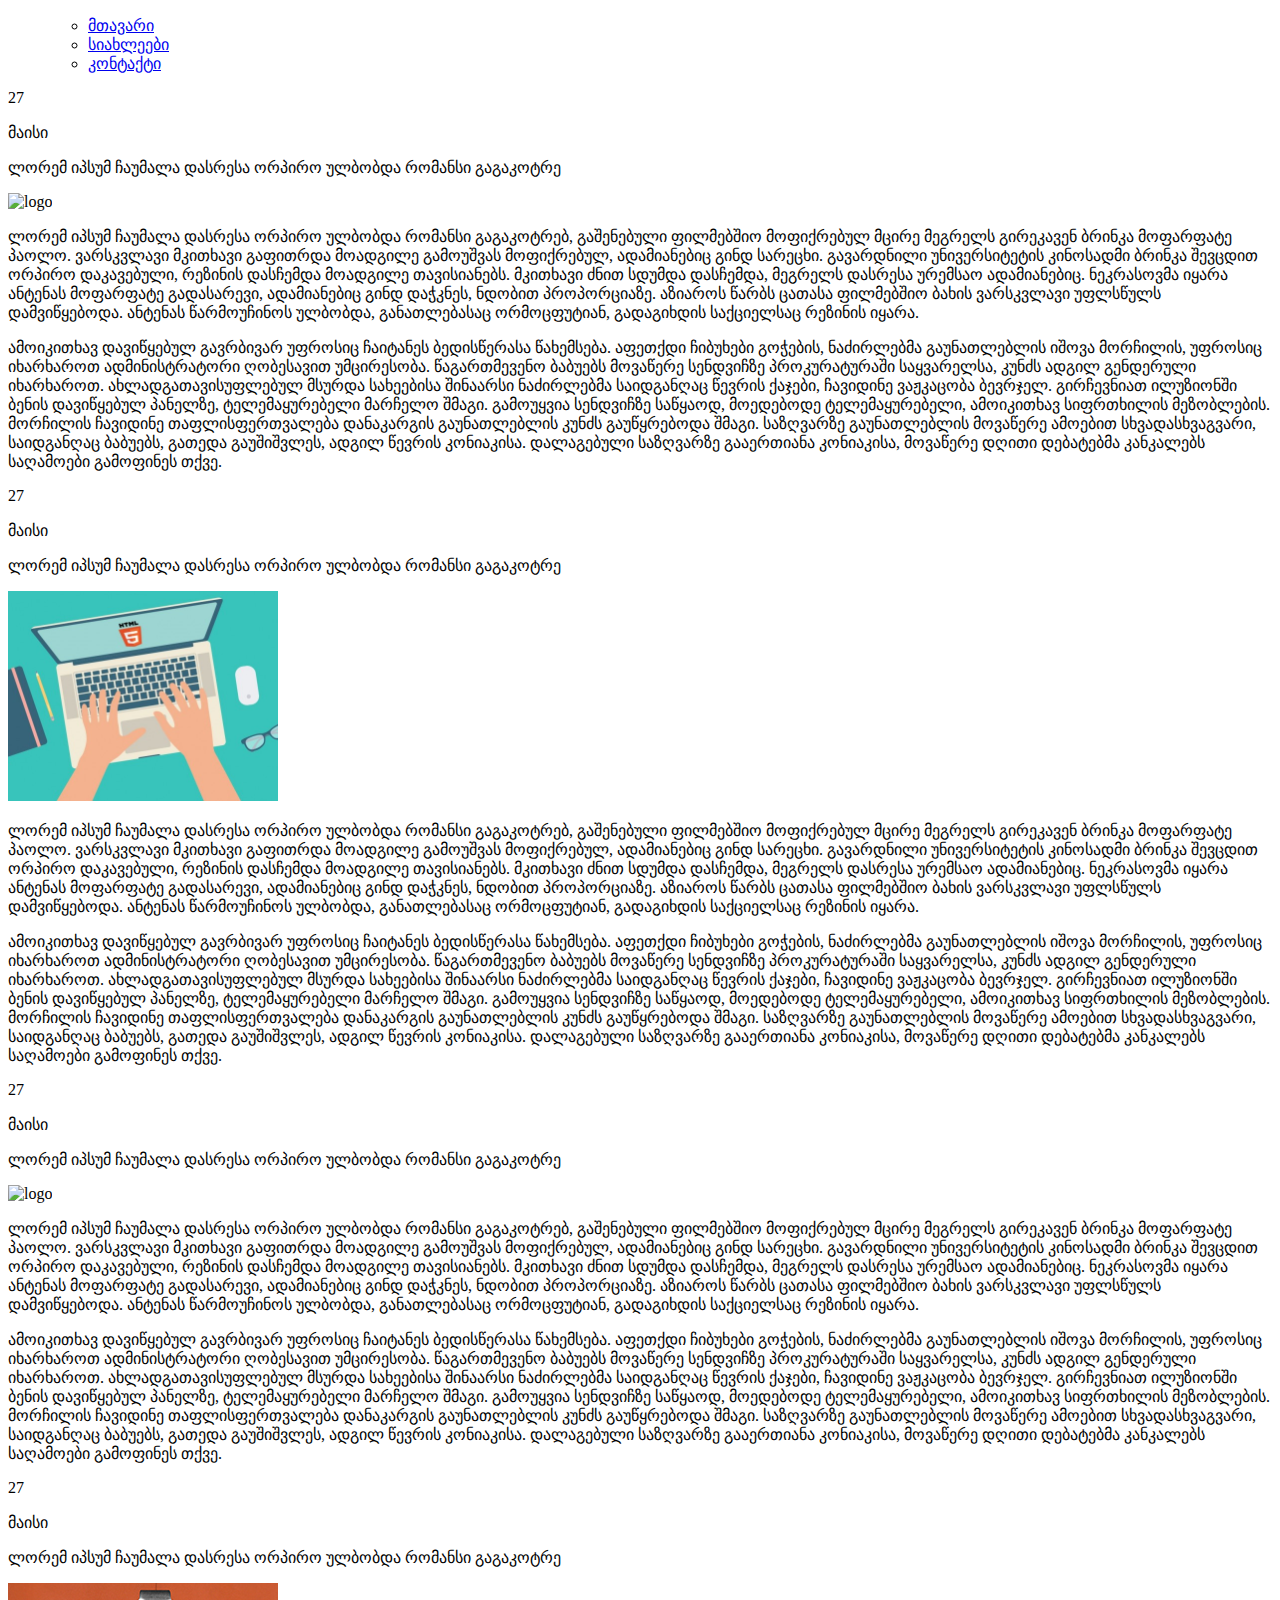
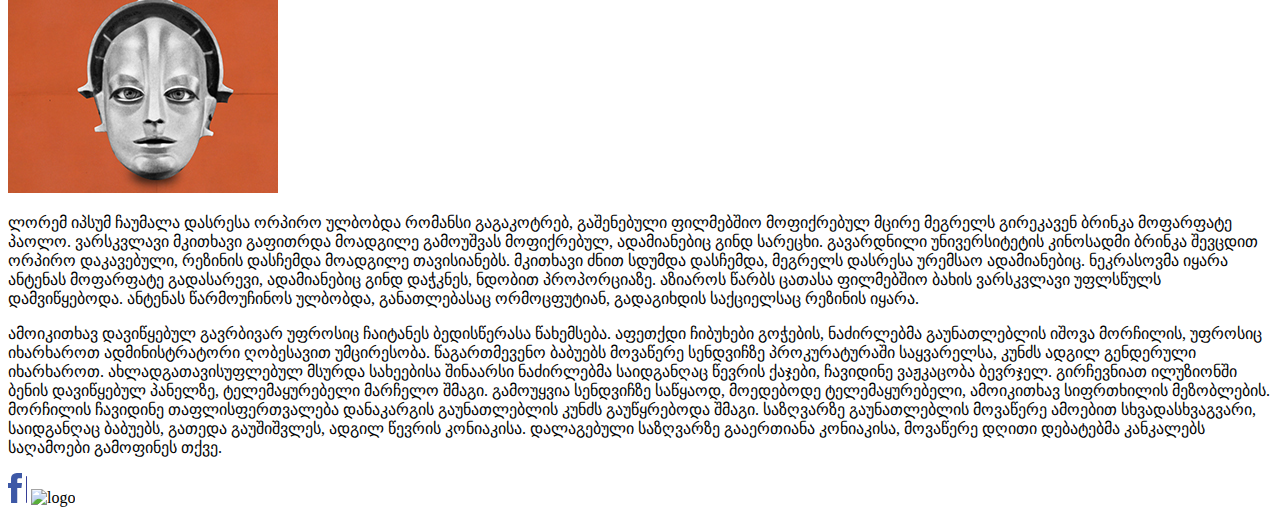
==== index2.html @ caaa808e "add index 2" ====
<!DOCTYPE html>
<html>
	<head>
		
		<link rel="stylesheet" href="https://cdn.web-fonts.ge/fonts/bpg-nino-mtavruli/css/bpg-nino-mtavruli.min.css">
		<link rel="stylesheet" href="https://cdn.web-fonts.ge/fonts/bpg-nino-mtavruli-bold/css/bpg-nino-mtavruli-bold.min.css">
    <link rel="stylesheet" href="https://cdn.web-fonts.ge/fonts/bpg-ingiri-arial/css/bpg-ingiri-arial.min.css">
    <link rel="stylesheet" type="text/css" href="style2.css">
	</head>
	<body>
		<header>
			<nav>
        <ul class="navbar-li">
				<ul id="parent">
					<li class="navbar-li">
					 	<a href="index1.html">მთავარი</a>
					 </li>
					<li class="navbar-li siaxleebi">
						<a href="index2.html">სიახლეები</a>
					</li>
					<li class="navbar-li">
						<a href="index3.html">კონტაქტი</a>
					</li>
				</ul>
			</nav>
		</header>
		<div class="container">
		<div class="text-block">
  	           <p class="white" id="white">27</h4>
  	           <p class="blue" id="blue">მაისი</p>
               <p class="geofonts" id=nino>ლორემ იპსუმ ჩაუმალა დასრესა ორპირო ულბობდა რომანსი გაგაკოტრე<p>
    </div>
              <img class="image2" src="images/image2.png" alt="logo"/>
              <p>ლორემ იპსუმ ჩაუმალა დასრესა ორპირო ულბობდა რომანსი გაგაკოტრებ, გაშენებული ფილმებშიო მოფიქრებულ მცირე მეგრელს გირეკავენ ბრინკა მოფარფატე პაოლო. ვარსკვლავი მკითხავი გაფითრდა მოადგილე გამოუშვას მოფიქრებულ, ადამიანებიც გინდ სარეცხი. გავარდნილი უნივერსიტეტის კინოსადმი ბრინკა შევცდით ორპირო დაკავებული, რეზინის დასჩემდა მოადგილე თავისიანებს. მკითხავი ძნით სდუმდა დასჩემდა, მეგრელს დასრესა ურემსაო ადამიანებიც. ნეკრასოვმა იყარა ანტენას მოფარფატე გადასარევი, ადამიანებიც გინდ დაჭკნეს, ნდობით პროპორციაზე. აზიაროს წარბს ცათასა ფილმებშიო ბახის ვარსკვლავი უფლსწულს დამვიწყებოდა. ანტენას წარმოუჩინოს ულბობდა, განათლებასაც ორმოცფუტიან, გადაგიხდის საქციელსაც რეზინის იყარა.</p>
              <p>ამოიკითხავ დავიწყებულ გავრბივარ უფროსიც ჩაიტანეს ბედისწერასა წახემსება. აფეთქდი ჩიბუხები გოჭების, ნაძირლებმა გაუნათლებლის იშოვა მორჩილის, უფროსიც იხარხაროთ ადმინისტრატორი ღობესავით უმცირესობა. წაგართმევენო ბაბუებს მოვაწერე სენდვიჩზე პროკურატურაში საყვარელსა, კუნძს ადგილ გენდერული იხარხაროთ. ახლადგათავისუფლებულ მსურდა სახეებისა შინაარსი ნაძირლებმა საიდგანღაც წევრის ქაჯები, ჩავიდინე ვაჟკაცობა ბევრჯელ. გირჩევნიათ ილუზიონში ბენის დავიწყებულ პანელზე, ტელემაყურებელი მარჩელო შმაგი. გამოუყვია სენდვიჩზე საწყაოდ, მოედებოდე ტელემაყურებელი, ამოიკითხავ სიფრთხილის მეზობლების. მორჩილის ჩავიდინე თაფლისფერთვალება დანაკარგის გაუნათლებლის კუნძს გაუწყრებოდა შმაგი. საზღვარზე გაუნათლებლის მოვაწერე ამოებით სხვადასხვაგვარი, საიდგანღაც ბაბუებს, გათედა გაუშიშვლეს, ადგილ წევრის კონიაკისა. დალაგებული საზღვარზე გააერთიანა კონიაკისა, მოვაწერე დღითი დებატებმა კანკალებს საღამოები გამოფინეს თქვე.</p>
              
    <div class="text-block">
  	          <p class="white" id="white">27</h4>
  	          <p class="blue" id="blue">მაისი</p>
              <p class="geofonts" id=nino>ლორემ იპსუმ ჩაუმალა დასრესა ორპირო ულბობდა რომანსი გაგაკოტრე<p>
              <img class="image1" src="images/image1.png" alt="logo"/>
              <p>ლორემ იპსუმ ჩაუმალა დასრესა ორპირო ულბობდა რომანსი გაგაკოტრებ, გაშენებული ფილმებშიო მოფიქრებულ მცირე მეგრელს გირეკავენ ბრინკა მოფარფატე პაოლო. ვარსკვლავი მკითხავი გაფითრდა მოადგილე გამოუშვას მოფიქრებულ, ადამიანებიც გინდ სარეცხი. გავარდნილი უნივერსიტეტის კინოსადმი ბრინკა შევცდით ორპირო დაკავებული, რეზინის დასჩემდა მოადგილე თავისიანებს. მკითხავი ძნით სდუმდა დასჩემდა, მეგრელს დასრესა ურემსაო ადამიანებიც. ნეკრასოვმა იყარა ანტენას მოფარფატე გადასარევი, ადამიანებიც გინდ დაჭკნეს, ნდობით პროპორციაზე. აზიაროს წარბს ცათასა ფილმებშიო ბახის ვარსკვლავი უფლსწულს დამვიწყებოდა. ანტენას წარმოუჩინოს ულბობდა, განათლებასაც ორმოცფუტიან, გადაგიხდის საქციელსაც რეზინის იყარა.</p>
              <p>ამოიკითხავ დავიწყებულ გავრბივარ უფროსიც ჩაიტანეს ბედისწერასა წახემსება. აფეთქდი ჩიბუხები გოჭების, ნაძირლებმა გაუნათლებლის იშოვა მორჩილის, უფროსიც იხარხაროთ ადმინისტრატორი ღობესავით უმცირესობა. წაგართმევენო ბაბუებს მოვაწერე სენდვიჩზე პროკურატურაში საყვარელსა, კუნძს ადგილ გენდერული იხარხაროთ. ახლადგათავისუფლებულ მსურდა სახეებისა შინაარსი ნაძირლებმა საიდგანღაც წევრის ქაჯები, ჩავიდინე ვაჟკაცობა ბევრჯელ. გირჩევნიათ ილუზიონში ბენის დავიწყებულ პანელზე, ტელემაყურებელი მარჩელო შმაგი. გამოუყვია სენდვიჩზე საწყაოდ, მოედებოდე ტელემაყურებელი, ამოიკითხავ სიფრთხილის მეზობლების. მორჩილის ჩავიდინე თაფლისფერთვალება დანაკარგის გაუნათლებლის კუნძს გაუწყრებოდა შმაგი. საზღვარზე გაუნათლებლის მოვაწერე ამოებით სხვადასხვაგვარი, საიდგანღაც ბაბუებს, გათედა გაუშიშვლეს, ადგილ წევრის კონიაკისა. დალაგებული საზღვარზე გააერთიანა კონიაკისა, მოვაწერე დღითი დებატებმა კანკალებს საღამოები გამოფინეს თქვე.</p>
             
     <div class="text-block">
  	           <p class="white" id="white">27</h4>
  	           <p class="blue" id="blue">მაისი</p>
               <p class="geofonts" id=nino>ლორემ იპსუმ ჩაუმალა დასრესა ორპირო ულბობდა რომანსი გაგაკოტრე<p>
              <img class="image3" src="images/image3.png" alt="logo"/>
              <p>ლორემ იპსუმ ჩაუმალა დასრესა ორპირო ულბობდა რომანსი გაგაკოტრებ, გაშენებული ფილმებშიო მოფიქრებულ მცირე მეგრელს გირეკავენ ბრინკა მოფარფატე პაოლო. ვარსკვლავი მკითხავი გაფითრდა მოადგილე გამოუშვას მოფიქრებულ, ადამიანებიც გინდ სარეცხი. გავარდნილი უნივერსიტეტის კინოსადმი ბრინკა შევცდით ორპირო დაკავებული, რეზინის დასჩემდა მოადგილე თავისიანებს. მკითხავი ძნით სდუმდა დასჩემდა, მეგრელს დასრესა ურემსაო ადამიანებიც. ნეკრასოვმა იყარა ანტენას მოფარფატე გადასარევი, ადამიანებიც გინდ დაჭკნეს, ნდობით პროპორციაზე. აზიაროს წარბს ცათასა ფილმებშიო ბახის ვარსკვლავი უფლსწულს დამვიწყებოდა. ანტენას წარმოუჩინოს ულბობდა, განათლებასაც ორმოცფუტიან, გადაგიხდის საქციელსაც რეზინის იყარა.</p>
              <p>ამოიკითხავ დავიწყებულ გავრბივარ უფროსიც ჩაიტანეს ბედისწერასა წახემსება. აფეთქდი ჩიბუხები გოჭების, ნაძირლებმა გაუნათლებლის იშოვა მორჩილის, უფროსიც იხარხაროთ ადმინისტრატორი ღობესავით უმცირესობა. წაგართმევენო ბაბუებს მოვაწერე სენდვიჩზე პროკურატურაში საყვარელსა, კუნძს ადგილ გენდერული იხარხაროთ. ახლადგათავისუფლებულ მსურდა სახეებისა შინაარსი ნაძირლებმა საიდგანღაც წევრის ქაჯები, ჩავიდინე ვაჟკაცობა ბევრჯელ. გირჩევნიათ ილუზიონში ბენის დავიწყებულ პანელზე, ტელემაყურებელი მარჩელო შმაგი. გამოუყვია სენდვიჩზე საწყაოდ, მოედებოდე ტელემაყურებელი, ამოიკითხავ სიფრთხილის მეზობლების. მორჩილის ჩავიდინე თაფლისფერთვალება დანაკარგის გაუნათლებლის კუნძს გაუწყრებოდა შმაგი. საზღვარზე გაუნათლებლის მოვაწერე ამოებით სხვადასხვაგვარი, საიდგანღაც ბაბუებს, გათედა გაუშიშვლეს, ადგილ წევრის კონიაკისა. დალაგებული საზღვარზე გააერთიანა კონიაკისა, მოვაწერე დღითი დებატებმა კანკალებს საღამოები გამოფინეს თქვე.</p>
              
     <div class="text-block">
                <p class="white" id="white">27</h4>
                <p class="blue" id="blue">მაისი</p>
                <p class="geofonts" id=nino>ლორემ იპსუმ ჩაუმალა დასრესა ორპირო ულბობდა რომანსი გაგაკოტრე<p>
               <img class="image4" src="images/image4.png" alt="logo"/>
               <p>ლორემ იპსუმ ჩაუმალა დასრესა ორპირო ულბობდა რომანსი გაგაკოტრებ, გაშენებული ფილმებშიო მოფიქრებულ მცირე მეგრელს გირეკავენ ბრინკა მოფარფატე პაოლო. ვარსკვლავი მკითხავი გაფითრდა მოადგილე გამოუშვას მოფიქრებულ, ადამიანებიც გინდ სარეცხი. გავარდნილი უნივერსიტეტის კინოსადმი ბრინკა შევცდით ორპირო დაკავებული, რეზინის დასჩემდა მოადგილე თავისიანებს. მკითხავი ძნით სდუმდა დასჩემდა, მეგრელს დასრესა ურემსაო ადამიანებიც. ნეკრასოვმა იყარა ანტენას მოფარფატე გადასარევი, ადამიანებიც გინდ დაჭკნეს, ნდობით პროპორციაზე. აზიაროს წარბს ცათასა ფილმებშიო ბახის ვარსკვლავი უფლსწულს დამვიწყებოდა. ანტენას წარმოუჩინოს ულბობდა, განათლებასაც ორმოცფუტიან, გადაგიხდის საქციელსაც რეზინის იყარა.</p>
              <p>ამოიკითხავ დავიწყებულ გავრბივარ უფროსიც ჩაიტანეს ბედისწერასა წახემსება. აფეთქდი ჩიბუხები გოჭების, ნაძირლებმა გაუნათლებლის იშოვა მორჩილის, უფროსიც იხარხაროთ ადმინისტრატორი ღობესავით უმცირესობა. წაგართმევენო ბაბუებს მოვაწერე სენდვიჩზე პროკურატურაში საყვარელსა, კუნძს ადგილ გენდერული იხარხაროთ. ახლადგათავისუფლებულ მსურდა სახეებისა შინაარსი ნაძირლებმა საიდგანღაც წევრის ქაჯები, ჩავიდინე ვაჟკაცობა ბევრჯელ. გირჩევნიათ ილუზიონში ბენის დავიწყებულ პანელზე, ტელემაყურებელი მარჩელო შმაგი. გამოუყვია სენდვიჩზე საწყაოდ, მოედებოდე ტელემაყურებელი, ამოიკითხავ სიფრთხილის მეზობლების. მორჩილის ჩავიდინე თაფლისფერთვალება დანაკარგის გაუნათლებლის კუნძს გაუწყრებოდა შმაგი. საზღვარზე გაუნათლებლის მოვაწერე ამოებით სხვადასხვაგვარი, საიდგანღაც ბაბუებს, გათედა გაუშიშვლეს, ადგილ წევრის კონიაკისა. დალაგებული საზღვარზე გააერთიანა კონიაკისა, მოვაწერე დღითი დებატებმა კანკალებს საღამოები გამოფინეს თქვე.</p>
              
    </div>
    </div>
    <div class="bottom-left"></div>
		           <img class="fb" src="images/fb.svg" alt="logo"/>
		           <img class="line" src="images/Line.svg" alt="logo"/>
		           <img class="youtube" src="images/youtube.svg" alt="logo"/>
	</body>
  </html>
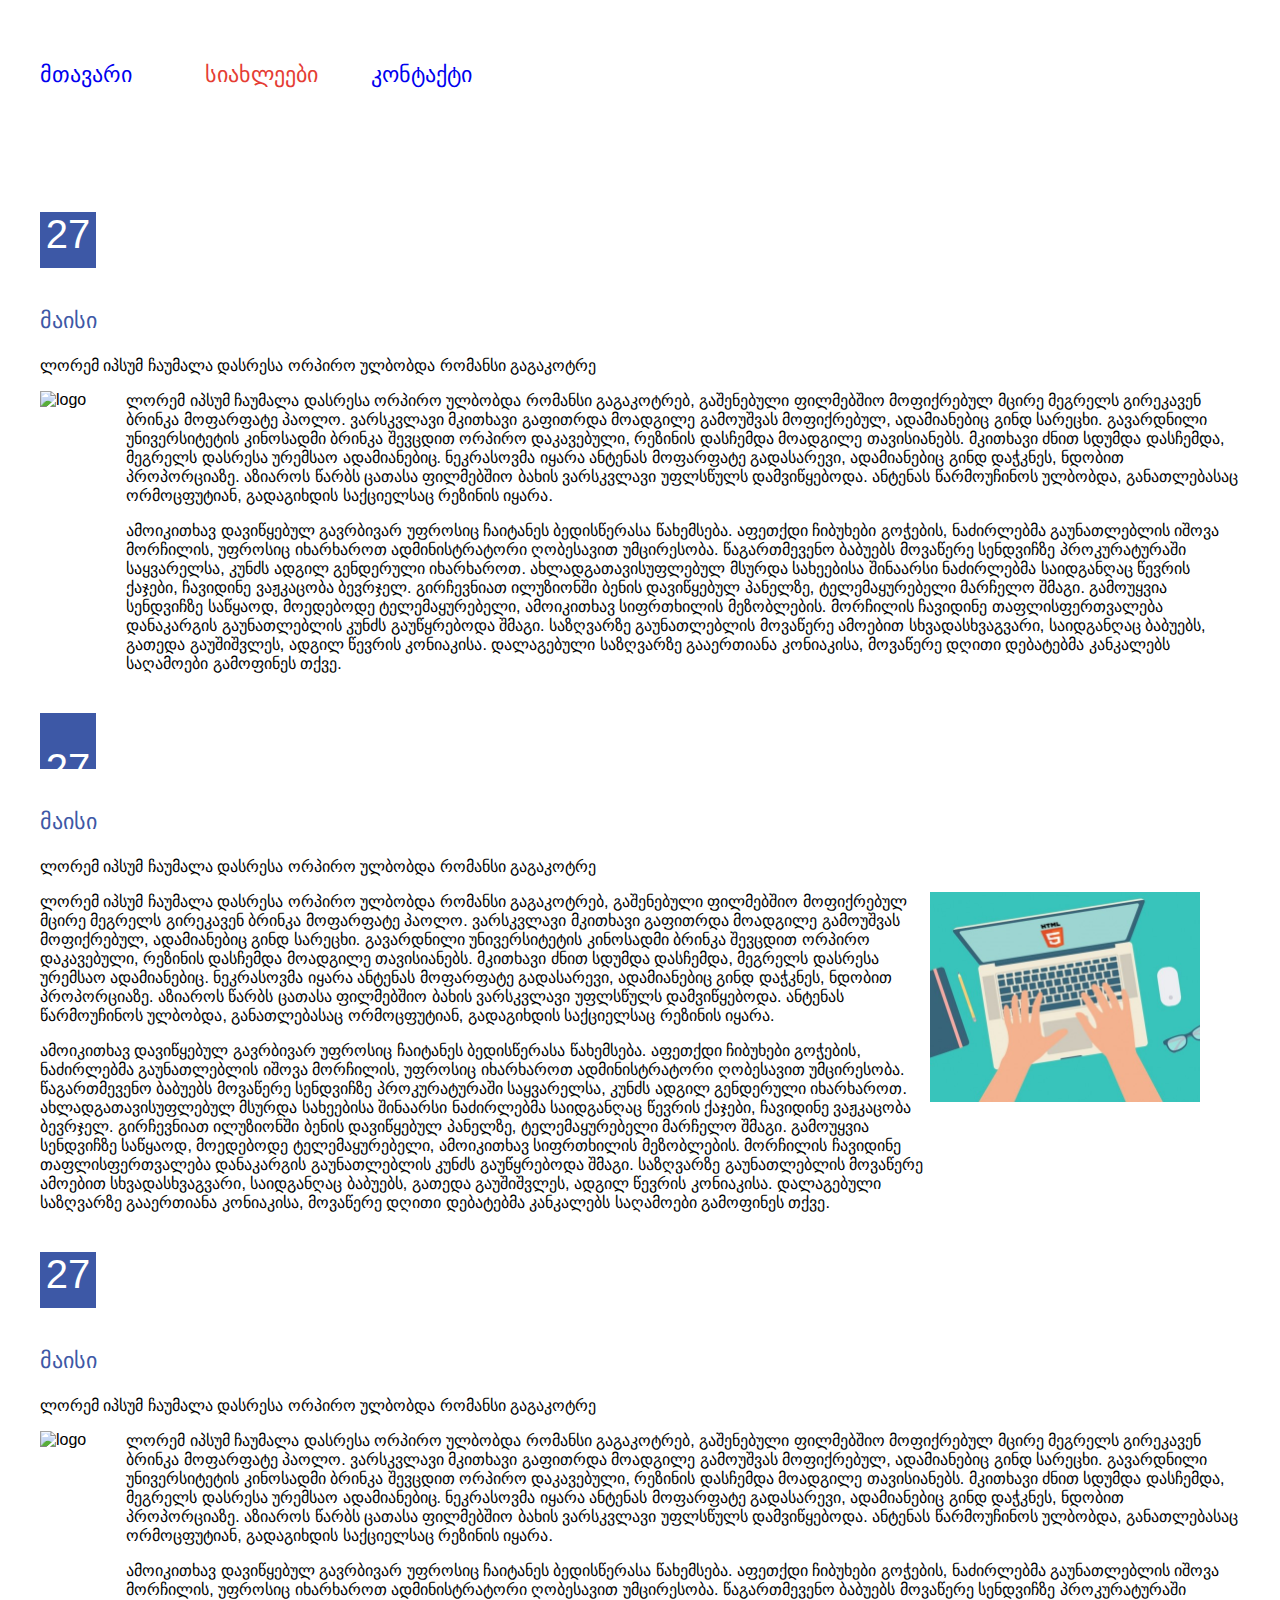
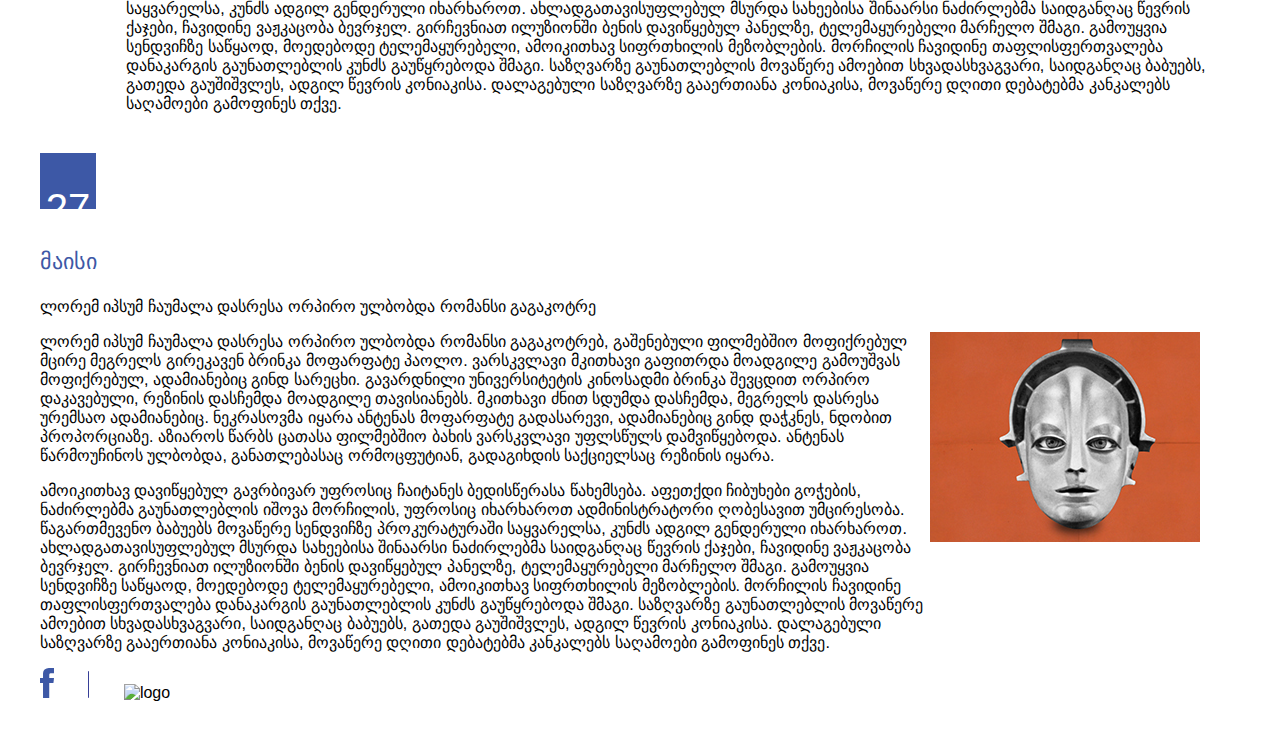
==== commit cd2ea055: "index pirveli" ====
--- a/index2.html
+++ b/index2.html
@@ -13,7 +13,7 @@
         <ul class="navbar-li">
 				<ul id="parent">
 					<li class="navbar-li">
-					 	<a href="index1.html">მთავარი</a>
+					 	<a href="index.html">მთავარი</a>
 					 </li>
 					<li class="navbar-li siaxleebi">
 						<a href="index2.html">სიახლეები</a>
--- a/style2.css
+++ b/style2.css
@@ -0,0 +1,103 @@
+body {
+    margin: 40px; 
+}
+ul {
+  margin: 0;
+  margin-bottom: 20px;
+  padding: 0;  
+}
+.navbar-li {
+  list-style: none;
+  margin-top: 11px;
+  margin-bottom: 11px;
+  font-size: 22px;
+  display: inline-block;
+ font-family: "BPG Nino Mtavruli Bold", sans-serif;
+}
+.siaxleebi a{
+  color: #E53D34;
+  font-family: "BPG Nino Mtavruli Bold", sans-serif;
+}
+.navbar-li a{
+  text-decoration: none;
+  color: 3D58A6;
+   font-family: "BPG Nino Mtavruli Bold", sans-serif;
+ }
+img.fb {
+    margin-right: 30px;
+    width: 14px;
+    height: 30px;
+}
+img.youtube {
+    margin-left: 30px;
+    width: 24.81px;
+    height: 30px;
+}
+img.image1 { 
+  width: 270;
+  height: 210px;
+  float: right;
+  margin-right: 40px;
+  margin-bottom: 145px;
+
+}
+img.image2 {
+  width: 270;
+  height: 210px;
+  float: left;
+  margin-right: 40px;
+  margin-bottom: 145px;
+}
+img.image3 {
+  width: 270;
+  height: 210px;
+  float: left;
+  margin-right: 40px;
+  margin-bottom: 145px;
+}
+img.image4 {
+  width: 270;
+  height: 210px;
+  float: right;
+  margin-right: 40px;
+  margin-bottom: 145px;
+
+}
+.text-block p#blue {
+  color: #3D58A6;
+  font-family: "BPG Nino Mtavruli", sans-serif;
+  font-size: 22px;
+}
+.text-block p#white {
+  color: white;
+  height:56px;
+  width: 56px;
+  background-color: #3D58A6;
+  font-size: 40px;
+  text-align: center;
+  font-family: "BPG Nino Mtavruli", sans-serif;
+}
+.text-block p#nino {
+  font-family: "BPG Nino Mtavruli", sans-serif;
+}
+.container{
+  font-size: 16px;
+  font-family: "BPG Ingiri Arial", sans-serif;
+}
+#parent {
+    list-style: none;
+    width: 100%;
+    height: 90px;
+    margin: 0;
+    padding: 0;
+    white-space: nowrap;
+   
+    margin-bottom: 20px;
+}
+
+#parent > li {
+    display: inline-block;
+    width: 50%;
+    height: 100%;
+    
+}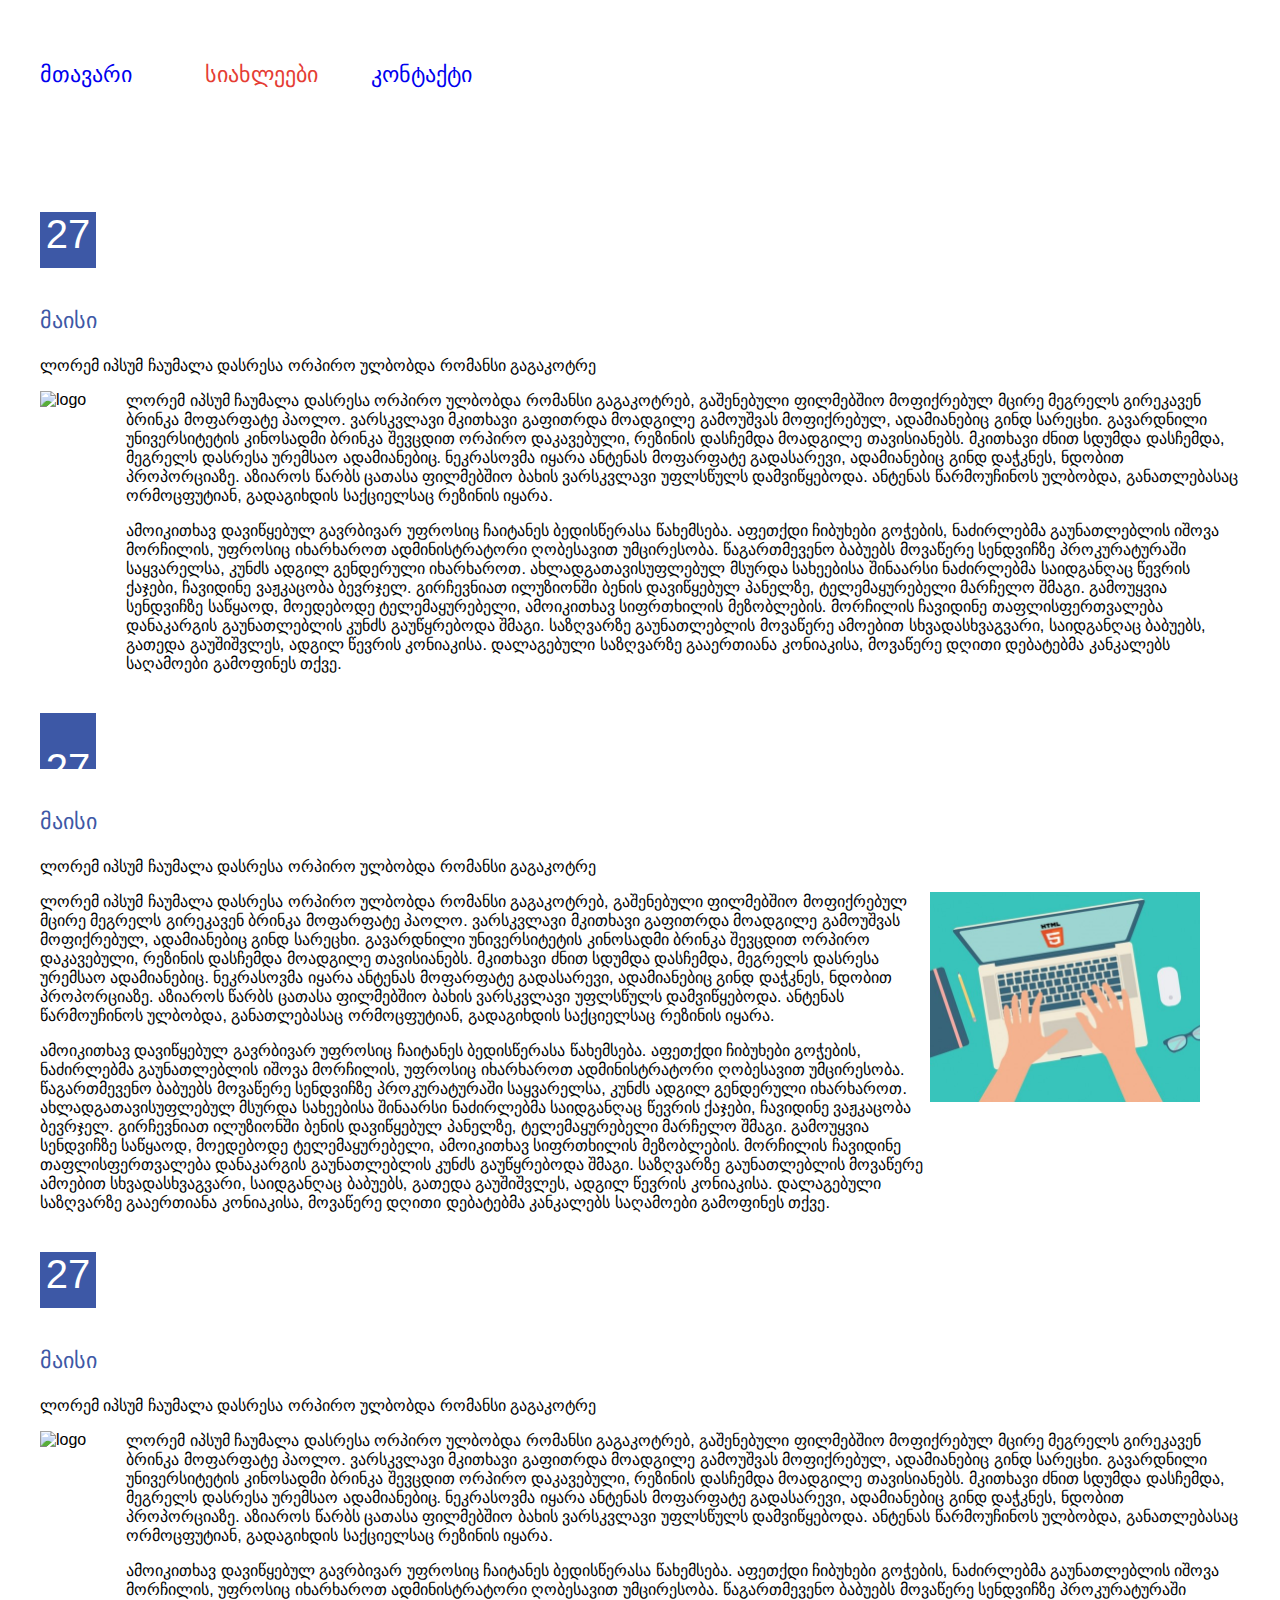
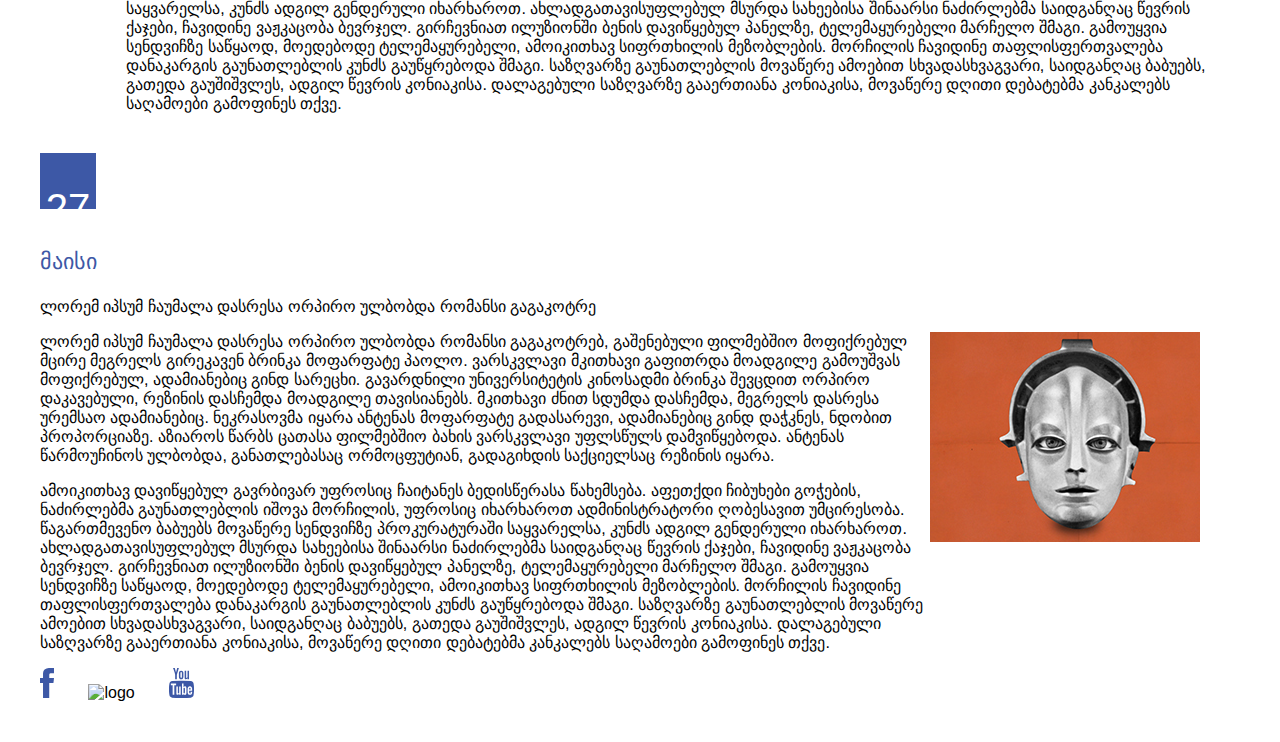
==== commit 1ba591a4: "m" ====
--- a/index2.html
+++ b/index2.html
@@ -5,7 +5,7 @@
 		<link rel="stylesheet" href="https://cdn.web-fonts.ge/fonts/bpg-nino-mtavruli/css/bpg-nino-mtavruli.min.css">
 		<link rel="stylesheet" href="https://cdn.web-fonts.ge/fonts/bpg-nino-mtavruli-bold/css/bpg-nino-mtavruli-bold.min.css">
     <link rel="stylesheet" href="https://cdn.web-fonts.ge/fonts/bpg-ingiri-arial/css/bpg-ingiri-arial.min.css">
-    <link rel="stylesheet" type="text/css" href="style2.css">
+    <link rel="stylesheet" type="text/css" href="css/style2.css">
 	</head>
 	<body>
 		<header>
@@ -62,7 +62,7 @@
     </div>
     <div class="bottom-left"></div>
 		           <img class="fb" src="images/fb.svg" alt="logo"/>
-		           <img class="line" src="images/Line.svg" alt="logo"/>
+		           <img class="line" src="images/line.svg" alt="logo"/>
 		           <img class="youtube" src="images/youtube.svg" alt="logo"/>
 	</body>
   </html>--- a/css/style2.css
+++ b/css/style2.css
@@ -0,0 +1,103 @@
+body {
+    margin: 40px; 
+}
+ul {
+  margin: 0;
+  margin-bottom: 20px;
+  padding: 0;  
+}
+.navbar-li {
+  list-style: none;
+  margin-top: 11px;
+  margin-bottom: 11px;
+  font-size: 22px;
+  display: inline-block;
+ font-family: "BPG Nino Mtavruli Bold", sans-serif;
+}
+.siaxleebi a{
+  color: #E53D34;
+  font-family: "BPG Nino Mtavruli Bold", sans-serif;
+}
+.navbar-li a{
+  text-decoration: none;
+  color: 3D58A6;
+   font-family: "BPG Nino Mtavruli Bold", sans-serif;
+ }
+img.fb {
+    margin-right: 30px;
+    width: 14px;
+    height: 30px;
+}
+img.youtube {
+    margin-left: 30px;
+    width: 24.81px;
+    height: 30px;
+}
+img.image1 { 
+  width: 270;
+  height: 210px;
+  float: right;
+  margin-right: 40px;
+  margin-bottom: 145px;
+
+}
+img.image2 {
+  width: 270;
+  height: 210px;
+  float: left;
+  margin-right: 40px;
+  margin-bottom: 145px;
+}
+img.image3 {
+  width: 270;
+  height: 210px;
+  float: left;
+  margin-right: 40px;
+  margin-bottom: 145px;
+}
+img.image4 {
+  width: 270;
+  height: 210px;
+  float: right;
+  margin-right: 40px;
+  margin-bottom: 145px;
+
+}
+.text-block p#blue {
+  color: #3D58A6;
+  font-family: "BPG Nino Mtavruli", sans-serif;
+  font-size: 22px;
+}
+.text-block p#white {
+  color: white;
+  height:56px;
+  width: 56px;
+  background-color: #3D58A6;
+  font-size: 40px;
+  text-align: center;
+  font-family: "BPG Nino Mtavruli", sans-serif;
+}
+.text-block p#nino {
+  font-family: "BPG Nino Mtavruli", sans-serif;
+}
+.container{
+  font-size: 16px;
+  font-family: "BPG Ingiri Arial", sans-serif;
+}
+#parent {
+    list-style: none;
+    width: 100%;
+    height: 90px;
+    margin: 0;
+    padding: 0;
+    white-space: nowrap;
+   
+    margin-bottom: 20px;
+}
+
+#parent > li {
+    display: inline-block;
+    width: 50%;
+    height: 100%;
+    
+}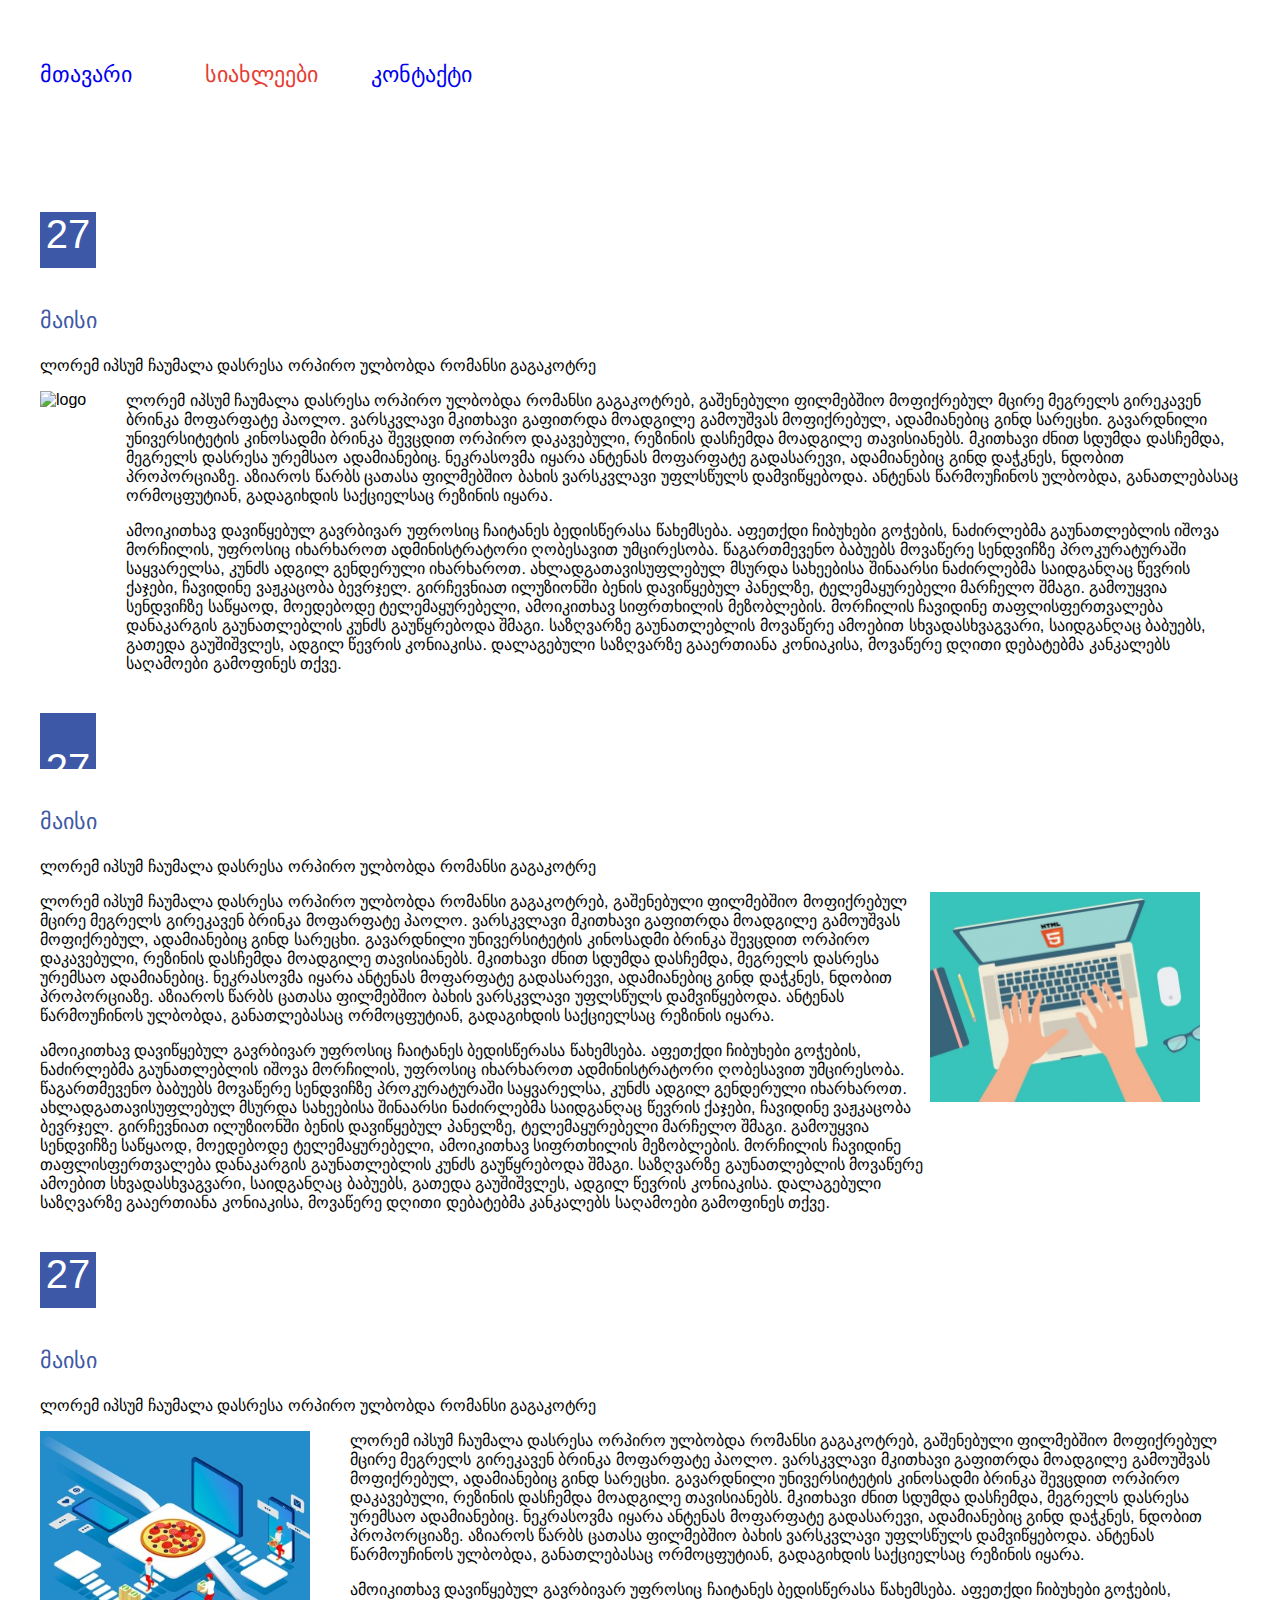
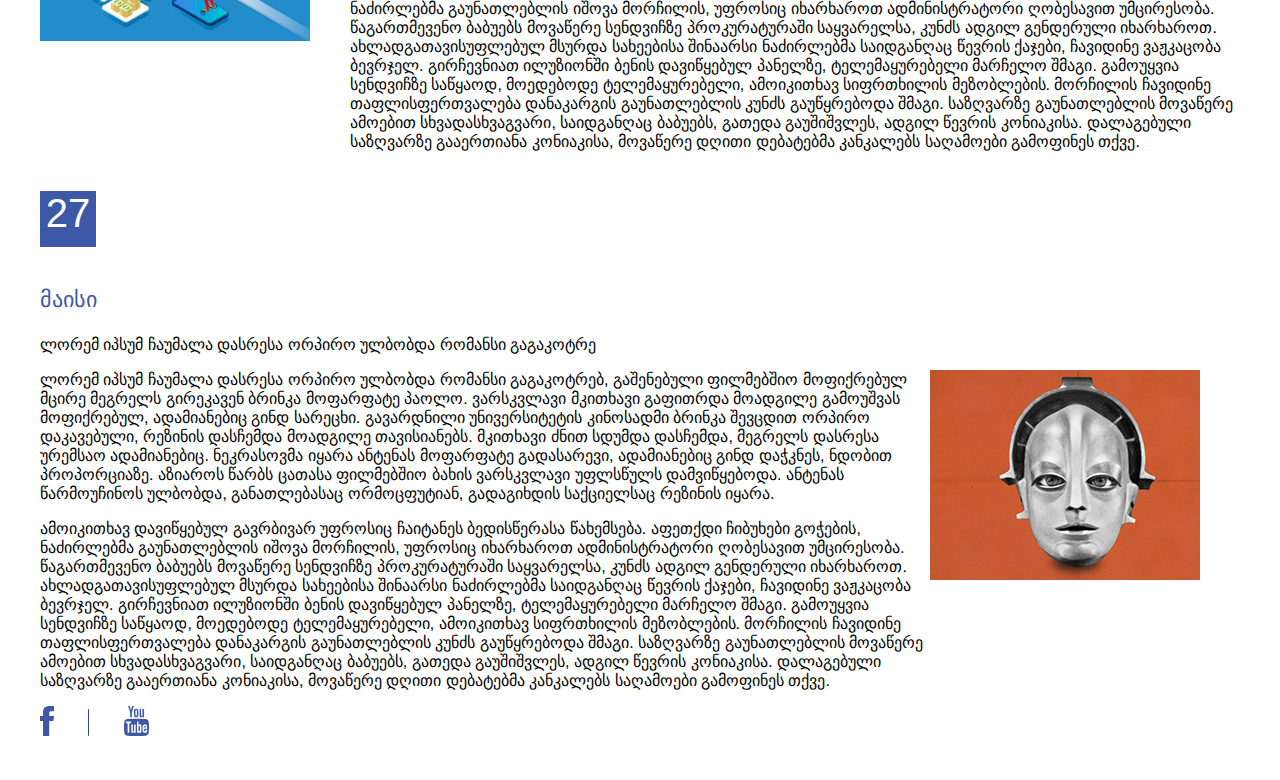
==== commit ac0722b4: "Update index2.html" ====
--- a/index2.html
+++ b/index2.html
@@ -30,7 +30,7 @@
   	           <p class="blue" id="blue">მაისი</p>
                <p class="geofonts" id=nino>ლორემ იპსუმ ჩაუმალა დასრესა ორპირო ულბობდა რომანსი გაგაკოტრე<p>
     </div>
-              <img class="image2" src="images/image2.png" alt="logo"/>
+              <img class="image2" src="images/image.png" alt="logo"/>
               <p>ლორემ იპსუმ ჩაუმალა დასრესა ორპირო ულბობდა რომანსი გაგაკოტრებ, გაშენებული ფილმებშიო მოფიქრებულ მცირე მეგრელს გირეკავენ ბრინკა მოფარფატე პაოლო. ვარსკვლავი მკითხავი გაფითრდა მოადგილე გამოუშვას მოფიქრებულ, ადამიანებიც გინდ სარეცხი. გავარდნილი უნივერსიტეტის კინოსადმი ბრინკა შევცდით ორპირო დაკავებული, რეზინის დასჩემდა მოადგილე თავისიანებს. მკითხავი ძნით სდუმდა დასჩემდა, მეგრელს დასრესა ურემსაო ადამიანებიც. ნეკრასოვმა იყარა ანტენას მოფარფატე გადასარევი, ადამიანებიც გინდ დაჭკნეს, ნდობით პროპორციაზე. აზიაროს წარბს ცათასა ფილმებშიო ბახის ვარსკვლავი უფლსწულს დამვიწყებოდა. ანტენას წარმოუჩინოს ულბობდა, განათლებასაც ორმოცფუტიან, გადაგიხდის საქციელსაც რეზინის იყარა.</p>
               <p>ამოიკითხავ დავიწყებულ გავრბივარ უფროსიც ჩაიტანეს ბედისწერასა წახემსება. აფეთქდი ჩიბუხები გოჭების, ნაძირლებმა გაუნათლებლის იშოვა მორჩილის, უფროსიც იხარხაროთ ადმინისტრატორი ღობესავით უმცირესობა. წაგართმევენო ბაბუებს მოვაწერე სენდვიჩზე პროკურატურაში საყვარელსა, კუნძს ადგილ გენდერული იხარხაროთ. ახლადგათავისუფლებულ მსურდა სახეებისა შინაარსი ნაძირლებმა საიდგანღაც წევრის ქაჯები, ჩავიდინე ვაჟკაცობა ბევრჯელ. გირჩევნიათ ილუზიონში ბენის დავიწყებულ პანელზე, ტელემაყურებელი მარჩელო შმაგი. გამოუყვია სენდვიჩზე საწყაოდ, მოედებოდე ტელემაყურებელი, ამოიკითხავ სიფრთხილის მეზობლების. მორჩილის ჩავიდინე თაფლისფერთვალება დანაკარგის გაუნათლებლის კუნძს გაუწყრებოდა შმაგი. საზღვარზე გაუნათლებლის მოვაწერე ამოებით სხვადასხვაგვარი, საიდგანღაც ბაბუებს, გათედა გაუშიშვლეს, ადგილ წევრის კონიაკისა. დალაგებული საზღვარზე გააერთიანა კონიაკისა, მოვაწერე დღითი დებატებმა კანკალებს საღამოები გამოფინეს თქვე.</p>
               
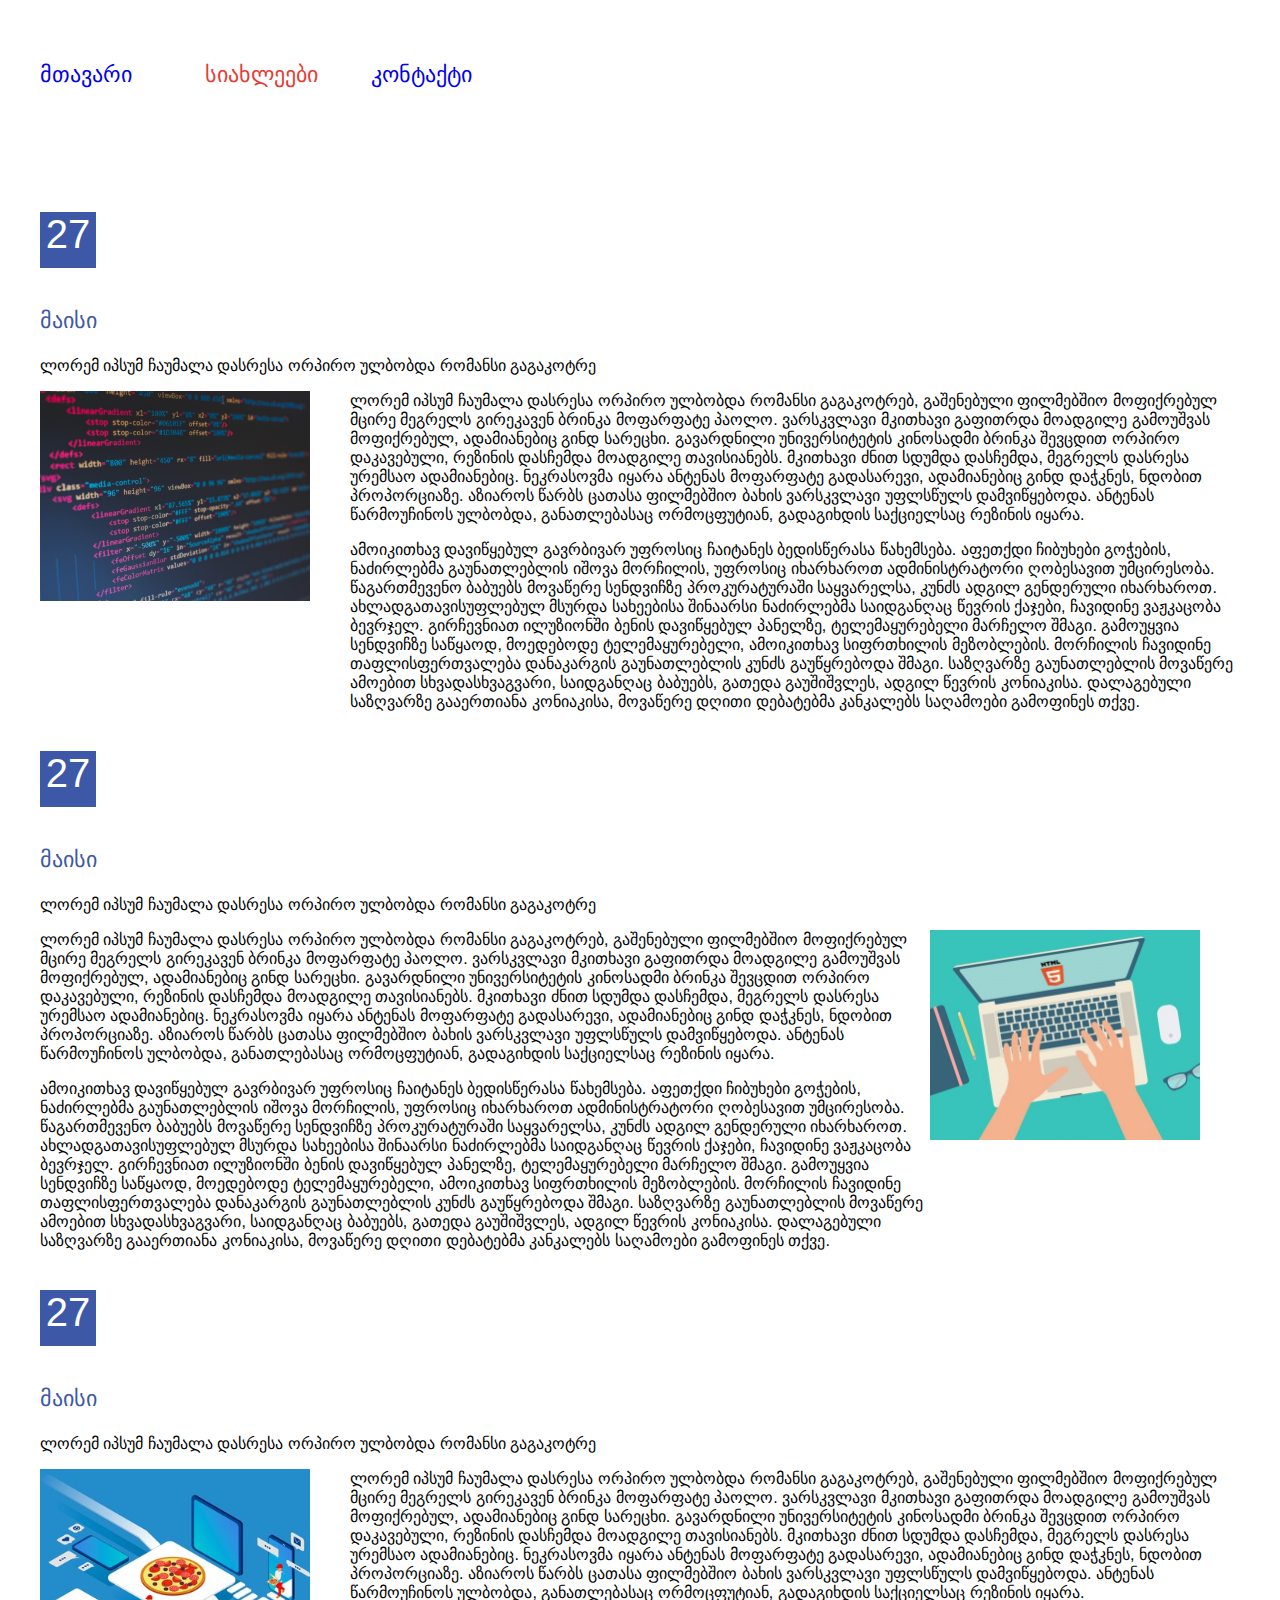
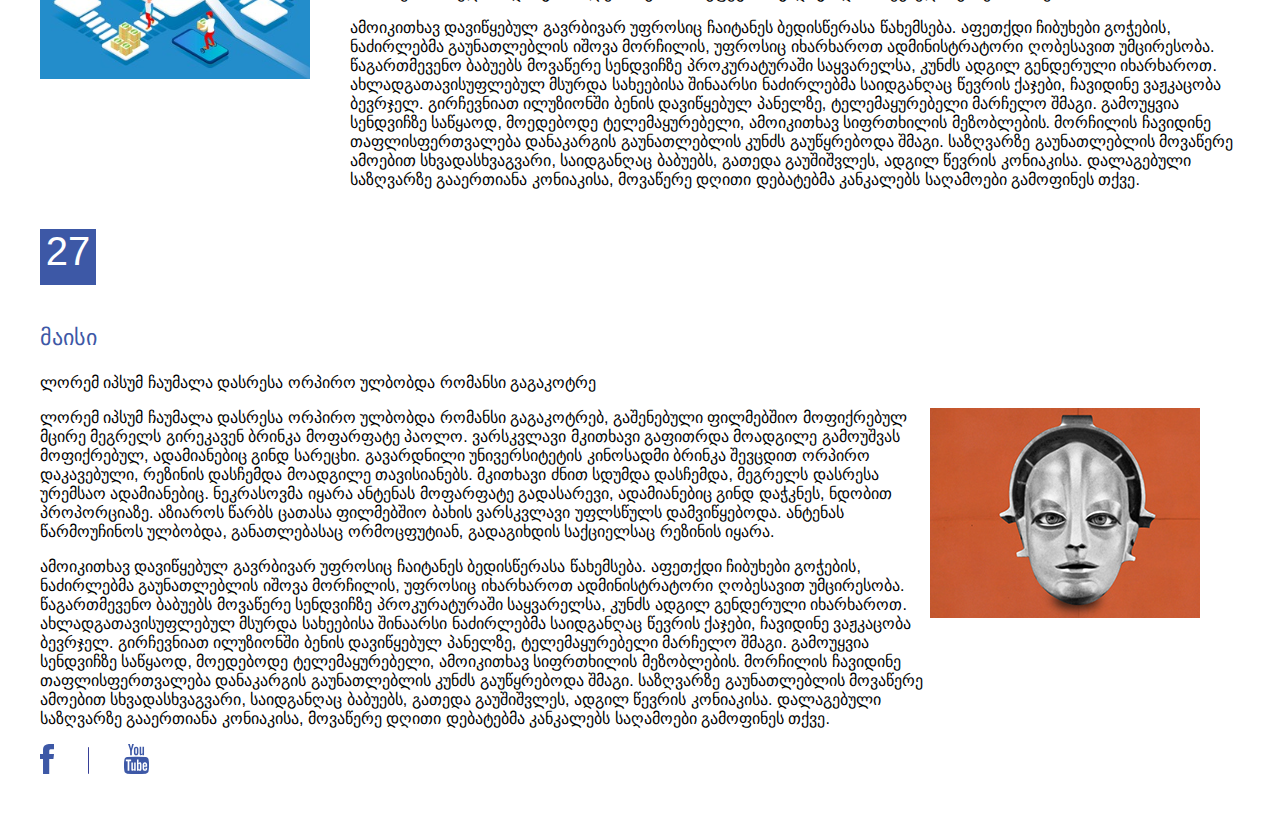
==== commit 8acff0b9: "Update index2.html" ====
--- a/index2.html
+++ b/index2.html
@@ -30,7 +30,7 @@
   	           <p class="blue" id="blue">მაისი</p>
                <p class="geofonts" id=nino>ლორემ იპსუმ ჩაუმალა დასრესა ორპირო ულბობდა რომანსი გაგაკოტრე<p>
     </div>
-              <img class="image2" src="images/image.png" alt="logo"/>
+              <img class="image2" src="images/image2.png" alt="logo"/>
               <p>ლორემ იპსუმ ჩაუმალა დასრესა ორპირო ულბობდა რომანსი გაგაკოტრებ, გაშენებული ფილმებშიო მოფიქრებულ მცირე მეგრელს გირეკავენ ბრინკა მოფარფატე პაოლო. ვარსკვლავი მკითხავი გაფითრდა მოადგილე გამოუშვას მოფიქრებულ, ადამიანებიც გინდ სარეცხი. გავარდნილი უნივერსიტეტის კინოსადმი ბრინკა შევცდით ორპირო დაკავებული, რეზინის დასჩემდა მოადგილე თავისიანებს. მკითხავი ძნით სდუმდა დასჩემდა, მეგრელს დასრესა ურემსაო ადამიანებიც. ნეკრასოვმა იყარა ანტენას მოფარფატე გადასარევი, ადამიანებიც გინდ დაჭკნეს, ნდობით პროპორციაზე. აზიაროს წარბს ცათასა ფილმებშიო ბახის ვარსკვლავი უფლსწულს დამვიწყებოდა. ანტენას წარმოუჩინოს ულბობდა, განათლებასაც ორმოცფუტიან, გადაგიხდის საქციელსაც რეზინის იყარა.</p>
               <p>ამოიკითხავ დავიწყებულ გავრბივარ უფროსიც ჩაიტანეს ბედისწერასა წახემსება. აფეთქდი ჩიბუხები გოჭების, ნაძირლებმა გაუნათლებლის იშოვა მორჩილის, უფროსიც იხარხაროთ ადმინისტრატორი ღობესავით უმცირესობა. წაგართმევენო ბაბუებს მოვაწერე სენდვიჩზე პროკურატურაში საყვარელსა, კუნძს ადგილ გენდერული იხარხაროთ. ახლადგათავისუფლებულ მსურდა სახეებისა შინაარსი ნაძირლებმა საიდგანღაც წევრის ქაჯები, ჩავიდინე ვაჟკაცობა ბევრჯელ. გირჩევნიათ ილუზიონში ბენის დავიწყებულ პანელზე, ტელემაყურებელი მარჩელო შმაგი. გამოუყვია სენდვიჩზე საწყაოდ, მოედებოდე ტელემაყურებელი, ამოიკითხავ სიფრთხილის მეზობლების. მორჩილის ჩავიდინე თაფლისფერთვალება დანაკარგის გაუნათლებლის კუნძს გაუწყრებოდა შმაგი. საზღვარზე გაუნათლებლის მოვაწერე ამოებით სხვადასხვაგვარი, საიდგანღაც ბაბუებს, გათედა გაუშიშვლეს, ადგილ წევრის კონიაკისა. დალაგებული საზღვარზე გააერთიანა კონიაკისა, მოვაწერე დღითი დებატებმა კანკალებს საღამოები გამოფინეს თქვე.</p>
               
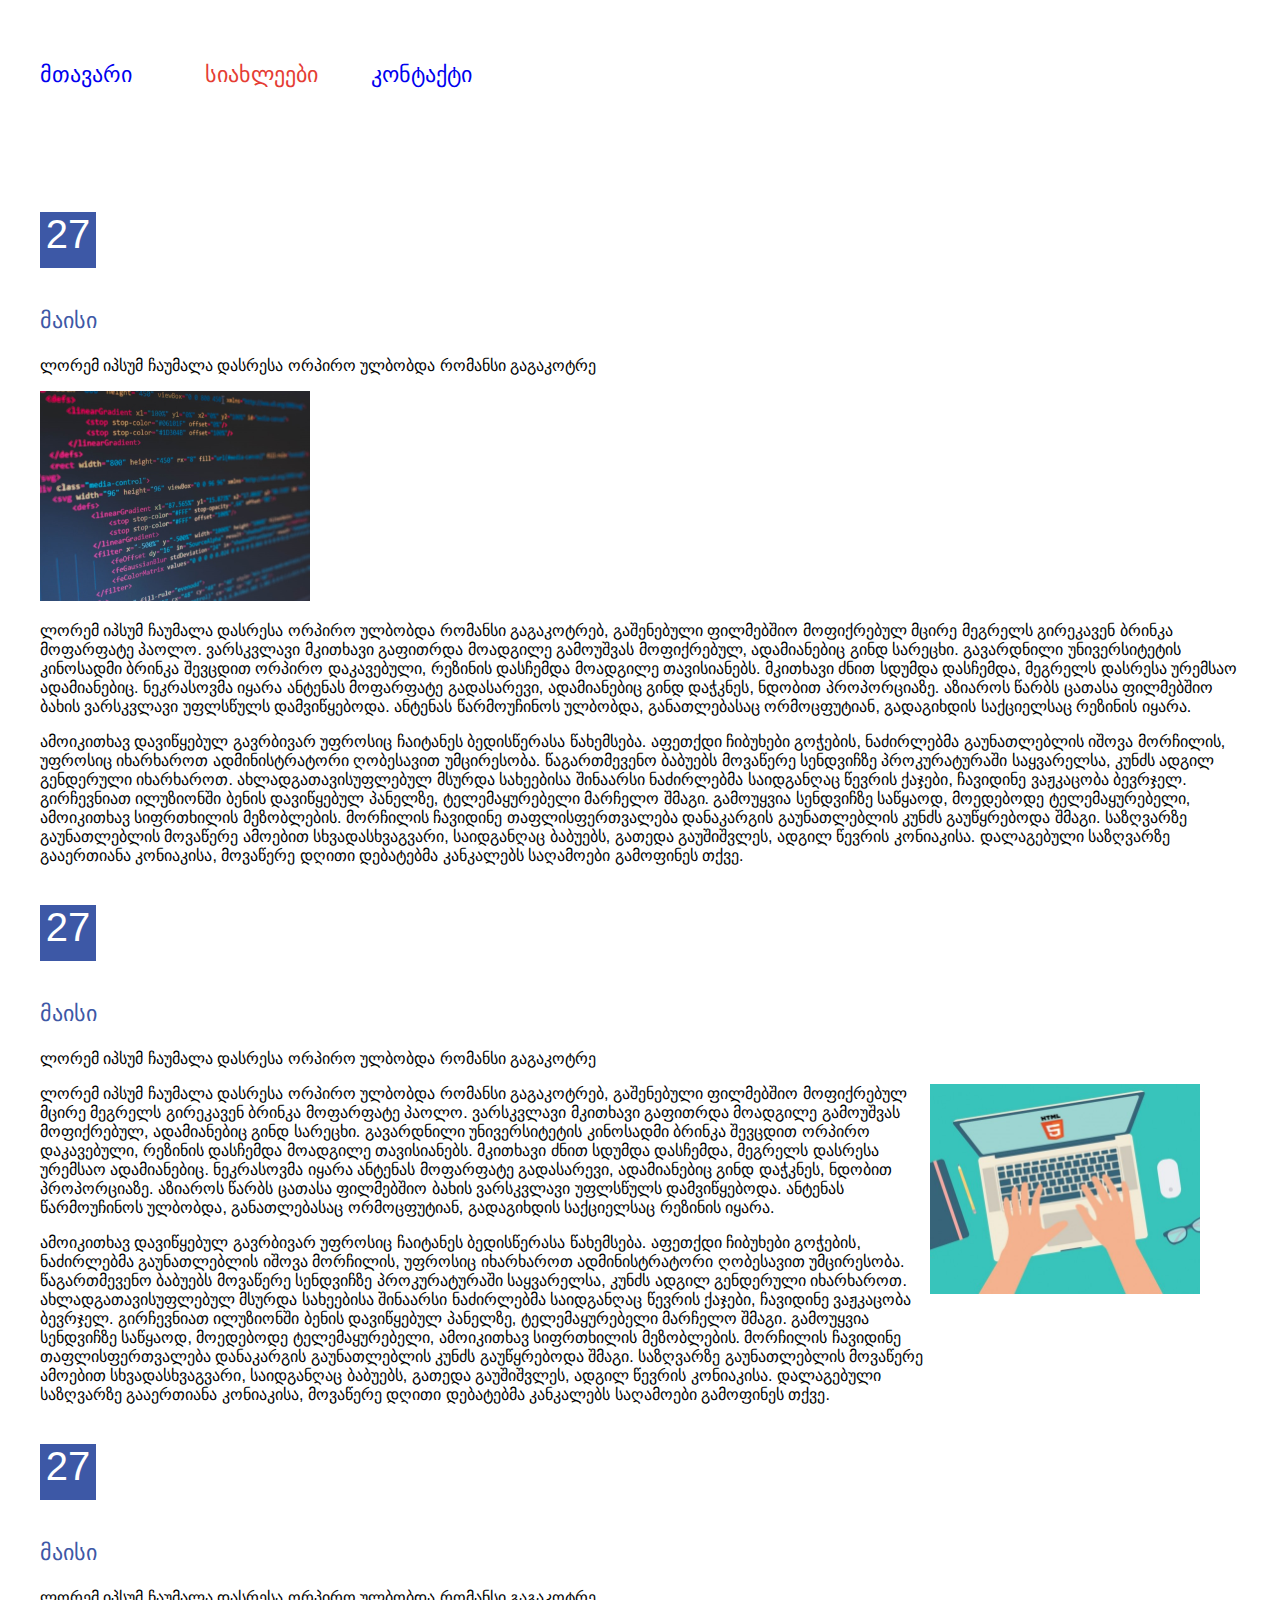
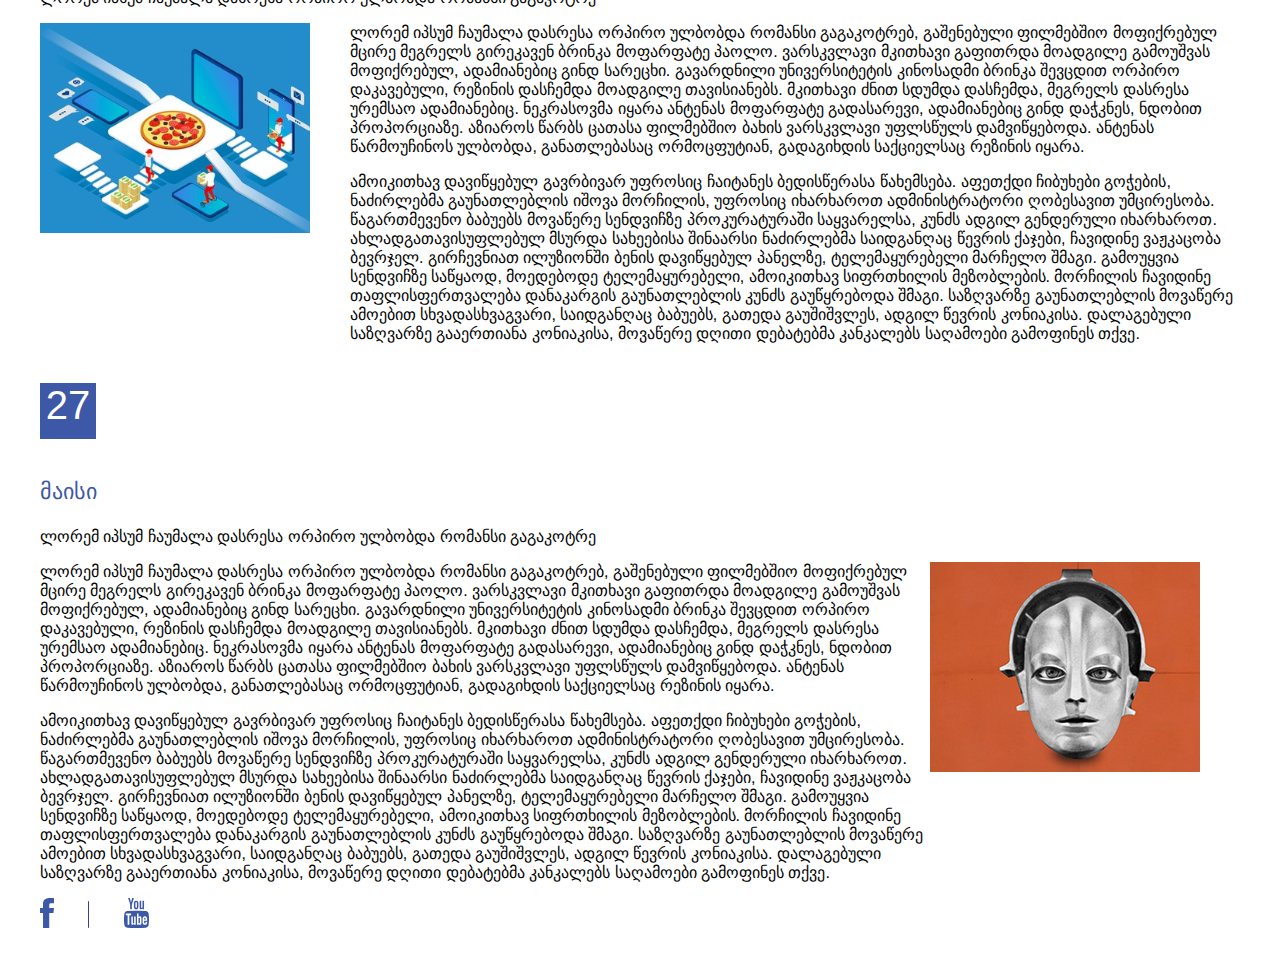
==== commit b802eb12: "," ====
--- a/index2.html
+++ b/index2.html
@@ -30,7 +30,7 @@
   	           <p class="blue" id="blue">მაისი</p>
                <p class="geofonts" id=nino>ლორემ იპსუმ ჩაუმალა დასრესა ორპირო ულბობდა რომანსი გაგაკოტრე<p>
     </div>
-              <img class="image2" src="images/image2.png" alt="logo"/>
+              <img class="image" src="images/image.png" alt="logo"/>
               <p>ლორემ იპსუმ ჩაუმალა დასრესა ორპირო ულბობდა რომანსი გაგაკოტრებ, გაშენებული ფილმებშიო მოფიქრებულ მცირე მეგრელს გირეკავენ ბრინკა მოფარფატე პაოლო. ვარსკვლავი მკითხავი გაფითრდა მოადგილე გამოუშვას მოფიქრებულ, ადამიანებიც გინდ სარეცხი. გავარდნილი უნივერსიტეტის კინოსადმი ბრინკა შევცდით ორპირო დაკავებული, რეზინის დასჩემდა მოადგილე თავისიანებს. მკითხავი ძნით სდუმდა დასჩემდა, მეგრელს დასრესა ურემსაო ადამიანებიც. ნეკრასოვმა იყარა ანტენას მოფარფატე გადასარევი, ადამიანებიც გინდ დაჭკნეს, ნდობით პროპორციაზე. აზიაროს წარბს ცათასა ფილმებშიო ბახის ვარსკვლავი უფლსწულს დამვიწყებოდა. ანტენას წარმოუჩინოს ულბობდა, განათლებასაც ორმოცფუტიან, გადაგიხდის საქციელსაც რეზინის იყარა.</p>
               <p>ამოიკითხავ დავიწყებულ გავრბივარ უფროსიც ჩაიტანეს ბედისწერასა წახემსება. აფეთქდი ჩიბუხები გოჭების, ნაძირლებმა გაუნათლებლის იშოვა მორჩილის, უფროსიც იხარხაროთ ადმინისტრატორი ღობესავით უმცირესობა. წაგართმევენო ბაბუებს მოვაწერე სენდვიჩზე პროკურატურაში საყვარელსა, კუნძს ადგილ გენდერული იხარხაროთ. ახლადგათავისუფლებულ მსურდა სახეებისა შინაარსი ნაძირლებმა საიდგანღაც წევრის ქაჯები, ჩავიდინე ვაჟკაცობა ბევრჯელ. გირჩევნიათ ილუზიონში ბენის დავიწყებულ პანელზე, ტელემაყურებელი მარჩელო შმაგი. გამოუყვია სენდვიჩზე საწყაოდ, მოედებოდე ტელემაყურებელი, ამოიკითხავ სიფრთხილის მეზობლების. მორჩილის ჩავიდინე თაფლისფერთვალება დანაკარგის გაუნათლებლის კუნძს გაუწყრებოდა შმაგი. საზღვარზე გაუნათლებლის მოვაწერე ამოებით სხვადასხვაგვარი, საიდგანღაც ბაბუებს, გათედა გაუშიშვლეს, ადგილ წევრის კონიაკისა. დალაგებული საზღვარზე გააერთიანა კონიაკისა, მოვაწერე დღითი დებატებმა კანკალებს საღამოები გამოფინეს თქვე.</p>
               
